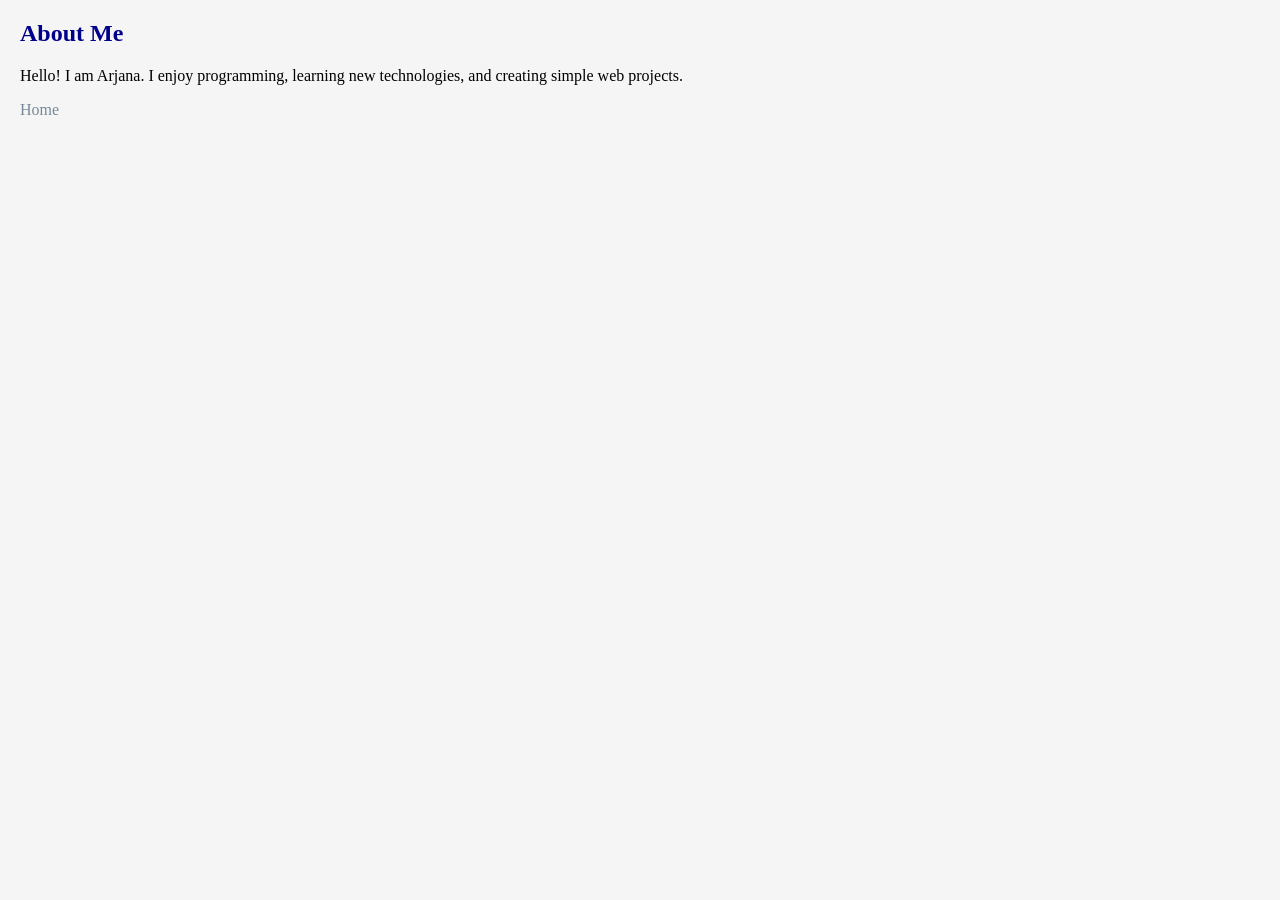
==== about.html @ fc49f4b4 "HTML assignment completed" ====
<!DOCTYPE html>
<html lang="en">
<head>
    <meta charset="UTF-8">
    <meta name="viewport" content="width=device-width, initial-scale=1.0">
    <title>About Me</title>

    <link rel="stylesheet" href="css/index.css">
</head>
<body>

    <h2>About Me</h2>

    <p>
        Hello! I am Arjana. I enjoy programming, learning new technologies,
        and creating simple web projects.
    </p>

    <a href="index.html">Home</a>

</body>
</html>
---- css/index.css ----
body {
    font-family: 'Times New Roman', Times, serif;
    background-color: #f5f5f5;
    margin: 20px;
}

h1, h2, h3 {
    color: darkblue;
}

p {
    font-size: 16px;
}

a {
    color: lightslategray;
    text-decoration: none;
}

form {
    background-color: black;
    padding: 20px;
    width: 400px;
    border-radius: 10px;
}

input,
textarea,
select {
    width: 100%;
    padding: 8px;
    margin-top: 5px;
}
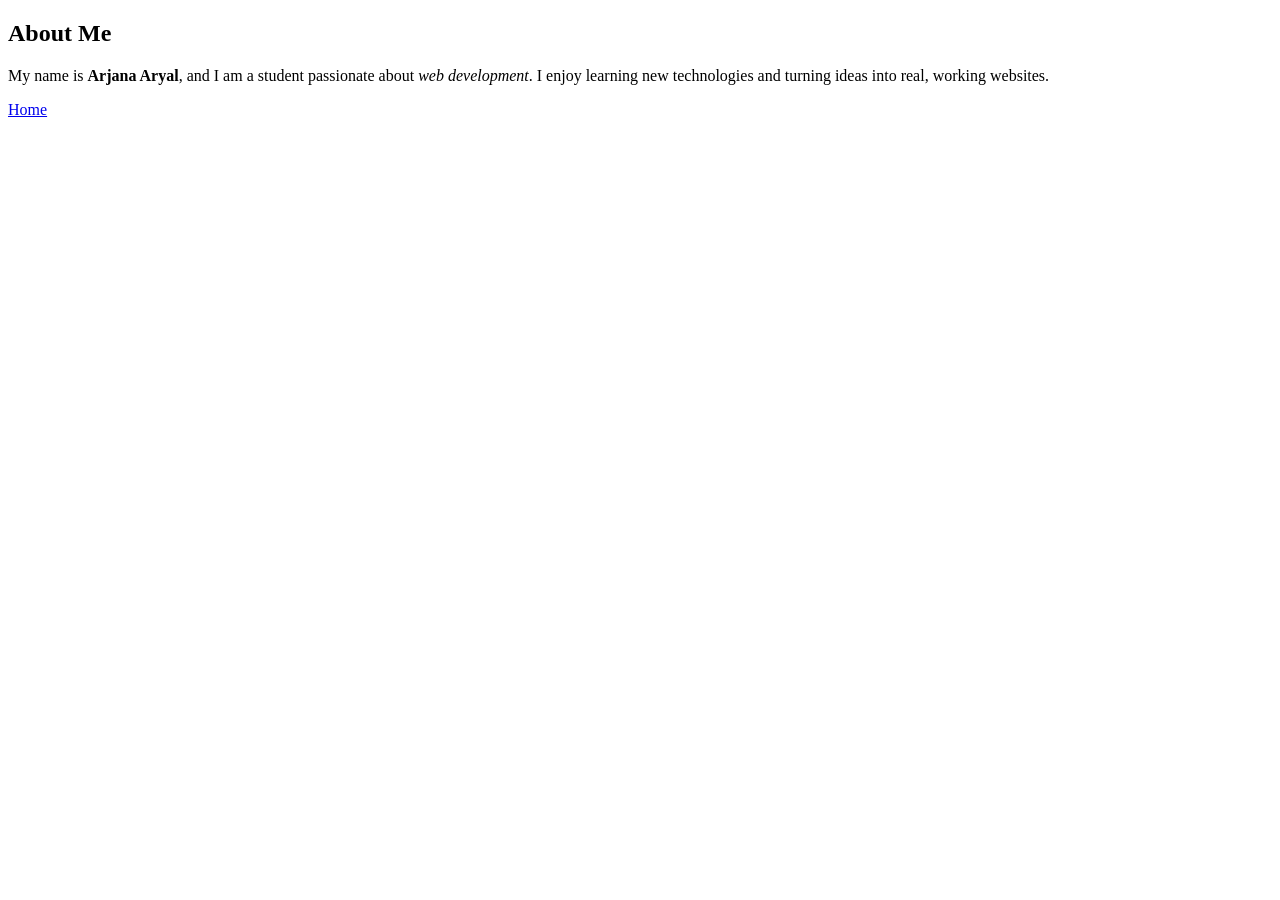
==== commit b1408b24: "Week 2 assignment" ====
--- a/about.html
+++ b/about.html
@@ -1,22 +1,23 @@
 <!DOCTYPE html>
 <html lang="en">
 <head>
-    <meta charset="UTF-8">
-    <meta name="viewport" content="width=device-width, initial-scale=1.0">
-    <title>About Me</title>
-
-    <link rel="stylesheet" href="css/index.css">
+  <meta charset="UTF-8">
+  <meta name="viewport" content="width=device-width, initial-scale=1.0">
+  <title>About Me</title>
 </head>
 <body>
 
-    <h2>About Me</h2>
+  <h2>About Me</h2>
 
-    <p>
-        Hello! I am Arjana. I enjoy programming, learning new technologies,
-        and creating simple web projects.
-    </p>
+  <p>
+    My name is <strong>Arjana Aryal</strong>, and I am a student passionate about
+    <em>web development</em>. I enjoy learning new technologies and turning ideas
+    into real, working websites.
+  </p>
 
+  <p>
     <a href="index.html">Home</a>
+  </p>
 
 </body>
 </html>
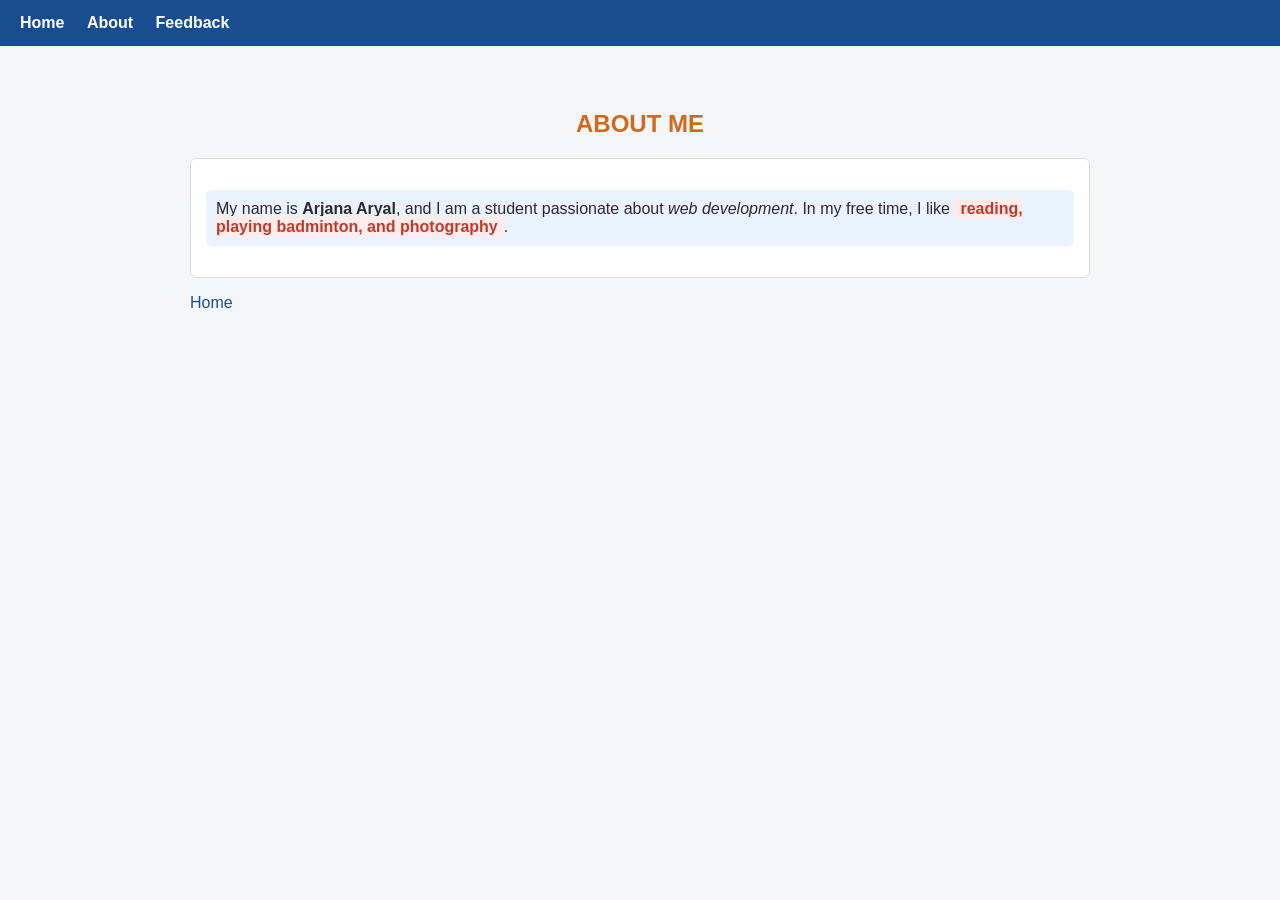
==== commit c598dfb5: "Web Development" ====
--- a/about.html
+++ b/about.html
@@ -4,20 +4,35 @@
   <meta charset="UTF-8">
   <meta name="viewport" content="width=device-width, initial-scale=1.0">
   <title>About Me</title>
+  <link rel="stylesheet" href="css/style.css">
 </head>
 <body>
 
-  <h2>About Me</h2>
+  <nav class="fixed-navbar">
+    <a href="index.html">Home</a>
+    <a href="about.html">About</a>
+    <a href="feedback.html">Feedback</a>
+  </nav>
 
-  <p>
-    My name is <strong>Arjana Aryal</strong>, and I am a student passionate about
-    <em>web development</em>. I enjoy learning new technologies and turning ideas
-    into real, working websites.
-  </p>
+  <div class="page-content-offset">
+    <div class="page-wrapper">
 
-  <p>
-    <a href="index.html">Home</a>
-  </p>
+      <h2 id="main-heading">About Me</h2>
+
+      <div class="content-div">
+        <p class="intro-text">
+          My name is <strong>Arjana Aryal</strong>, and I am a student passionate about
+          <em>web development</em>. In my free time, I like
+          <span class="highlight-span">reading, playing badminton, and photography</span>.
+        </p>
+      </div>
+
+      <p>
+        <a href="index.html">Home</a>
+      </p>
+
+    </div>
+  </div>
 
 </body>
 </html>
--- a/css/style.css
+++ b/css/style.css
@@ -0,0 +1,211 @@
+/* ---------- Page-wide basics ---------- */
+body {
+  background-color: #f4f6f8;
+  font-family: "Segoe UI", Arial, sans-serif;
+  margin: 0;
+  padding: 0;
+  color: #2b2b2b;
+}
+
+h1, h2 {
+  color: #1a4d8f;
+}
+
+/* ---------- Element selector ---------- */
+p {
+  font-size: 16px;
+}
+
+/* ---------- Class selector ---------- */
+.intro-text {
+  background-color: #eaf2ff;
+  padding: 10px;
+  border-radius: 6px;
+  text-align: left;
+}
+
+/* ---------- ID selector ---------- */
+#main-heading {
+  color: #d2691e;
+  text-align: center;
+  text-transform: uppercase;
+}
+
+/* ---------- Text, color, background ---------- */
+.highlight-section {
+  background-color: #fff3cd;
+  color: #5a4500;
+  text-align: center;
+  padding: 15px;
+  margin: 20px 0;
+  border-radius: 6px;
+}
+
+/* ---------- Box model ---------- */
+.box-model-div {
+  width: 300px;
+  padding: 20px;
+  border: 2px solid black;
+  margin: 15px;
+  box-sizing: border-box;
+  background-color: #ffffff;
+}
+
+/* ---------- Div and span ---------- */
+.content-div {
+  background-color: #ffffff;
+  padding: 15px;
+  margin: 15px 0;
+  border: 1px solid #dcdcdc;
+  border-radius: 6px;
+}
+
+.highlight-span {
+  color: #c0392b;
+  font-weight: bold;
+  background-color: #fdecea;
+  padding: 2px 6px;
+  border-radius: 3px;
+}
+
+.page-wrapper {
+  max-width: 900px;
+  margin: 0 auto;
+  padding: 20px;
+}
+
+a {
+  color: #1a4d8f;
+  text-decoration: none;
+}
+
+/* ===================== CSS POSITIONING ===================== */
+
+/* Fixed navbar */
+.fixed-navbar {
+  position: fixed;
+  top: 0;
+  left: 0;
+  width: 100%;
+  background-color: #1a4d8f;
+  padding: 14px 20px;
+  z-index: 1000;
+  box-sizing: border-box;
+}
+
+.fixed-navbar a {
+  color: #ffffff;
+  margin-right: 18px;
+  font-weight: bold;
+}
+
+/* Push content down so it isn't hidden under the fixed navbar */
+.page-content-offset {
+  margin-top: 70px;
+}
+
+/* Relative position - reference container for the absolute badge */
+.main-content {
+  position: relative;
+  background-color: #ffffff;
+  padding: 30px;
+  margin: 20px auto;
+  max-width: 850px;
+  border: 1px solid #dcdcdc;
+  border-radius: 6px;
+}
+
+/* Absolute element inside the relative container */
+.important-badge {
+  position: absolute;
+  top: 15px;
+  right: 15px;
+  background-color: #c0392b;
+  color: #ffffff;
+  padding: 6px 12px;
+  border-radius: 4px;
+  font-size: 14px;
+  font-weight: bold;
+}
+
+/* Sticky heading */
+.sticky-heading {
+  position: sticky;
+  top: 80px;
+  background-color: #ffe9b3;
+  padding: 10px 15px;
+  border-left: 5px solid #d2691e;
+  z-index: 500;
+}
+
+/* Extra scrollable sections */
+.scroll-section {
+  padding: 25px;
+  margin: 15px auto;
+  max-width: 850px;
+  background-color: #ffffff;
+  border: 1px solid #e0e0e0;
+  border-radius: 6px;
+}
+
+/* ===================== FORM STYLING ===================== */
+.feedback-form {
+  background-color: #ffffff;
+  padding: 25px;
+  border-radius: 8px;
+  border: 1px solid #dcdcdc;
+  max-width: 500px;
+}
+
+.feedback-form label {
+  display: block;
+  margin-bottom: 5px;
+  font-weight: bold;
+}
+
+.feedback-form input[type="text"],
+.feedback-form input[type="email"],
+.feedback-form select,
+.feedback-form textarea {
+  width: 100%;
+  padding: 8px;
+  margin-bottom: 15px;
+  border: 1px solid #ccc;
+  border-radius: 4px;
+  box-sizing: border-box;
+  font-family: inherit;
+  font-size: 14px;
+}
+
+.feedback-form button {
+  background-color: #1a4d8f;
+  color: #ffffff;
+  border: none;
+  padding: 10px 20px;
+  border-radius: 4px;
+  font-size: 15px;
+  cursor: pointer;
+}
+
+.feedback-form button:hover {
+  background-color: #143d70;
+}
+
+
+.photos-flex img {
+  width: 150px;
+  height: 150px;
+  object-fit: cover;
+  border-radius: 6px;
+  display: block;
+  margin: 0 auto;
+}
+
+.photos-grid img {
+  width: 150px;
+  height: 150px;
+  object-fit: cover;
+  border-radius: 6px;
+  display: block;
+  margin: 0 auto;
+}
